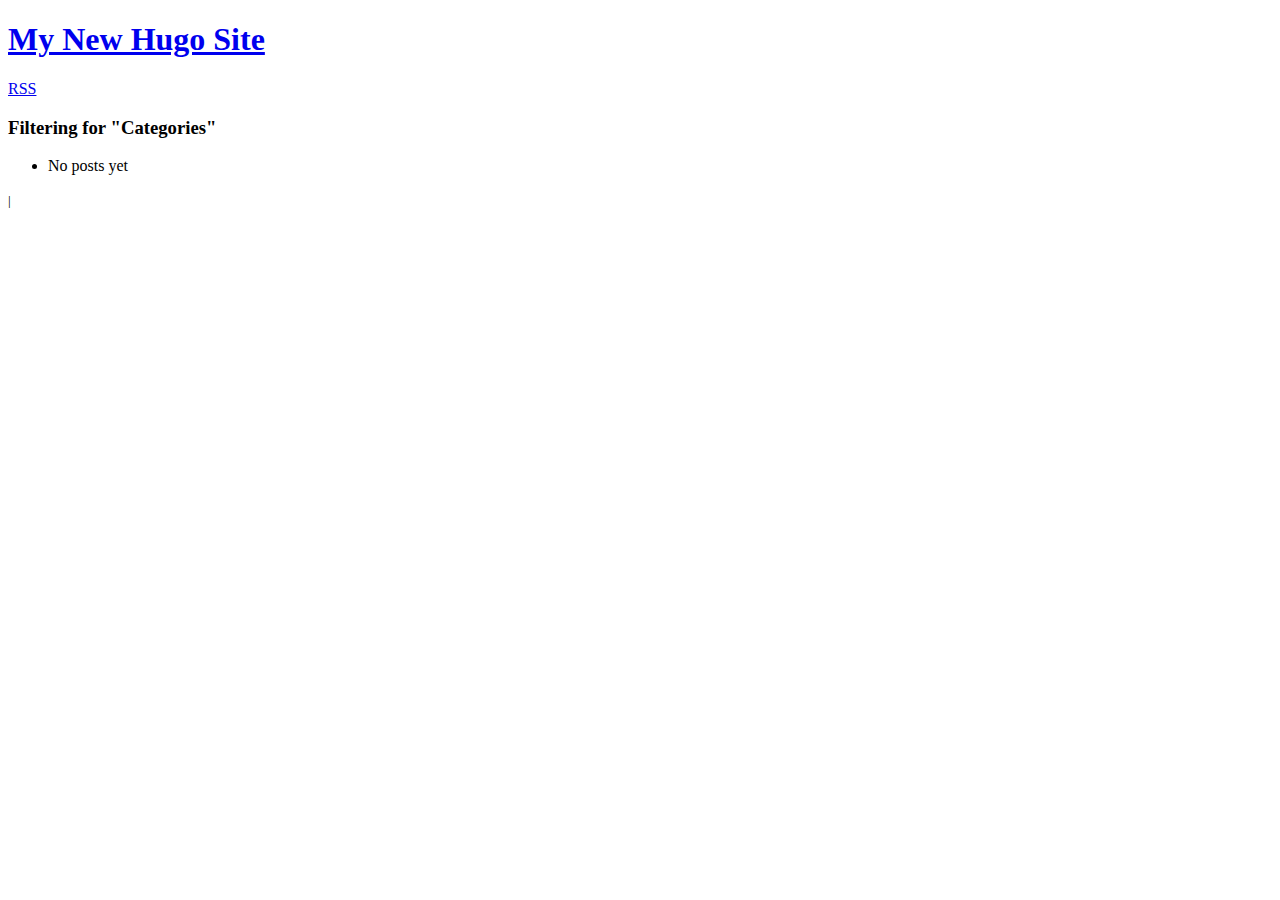
==== public/categories/index.html @ 0f9fa4e6 "Initial commit" ====
<!DOCTYPE html>
<html lang="en-us">

<head>
  <meta http-equiv="X-Clacks-Overhead" content="GNU Terry Pratchett" />
  <meta charset="utf-8">
  <meta name="viewport" content="width=device-width, initial-scale=1.0" />
<title>Categories | My New Hugo Site</title>
<meta name="title" content="Categories" />
<meta name="description" content="" />
<meta name="keywords" content="" />






  
  <meta property="og:title" content="Categories" />
<meta property="og:description" content="" />
<meta property="og:type" content="website" />
<meta property="og:url" content="http://shootmanng.github.io/categories/" />



  
  <meta name="twitter:card" content="summary"/>
<meta name="twitter:title" content="Categories"/>
<meta name="twitter:description" content=""/>


  
  <meta itemprop="name" content="Categories">
<meta itemprop="description" content="">

<meta name="referrer" content="no-referrer-when-downgrade" />

  
  <link href="/style.min.css" rel="stylesheet">

  
  <link href="/syntax.min.css" rel="stylesheet">

  

  <link rel="alternate" type="application/rss+xml" href="http://shootmanng.github.io/categories/index.xml" title="My New Hugo Site" />
  
</head>

<body>
  <header><a href="/" class="title"><h1>My New Hugo Site</h1></a>
<nav>

<a href="/index.xml">RSS</a>







</nav>
</header>
  <main>
<content>
  
    <h3 class="blog-filter">Filtering for "Categories"</h3>
  
  <ul class="blog-posts">
    
    <li>
      No posts yet
    </li>
    
  </ul>
  
</content>

  </main>
  <footer><small>
   | 
</small></footer>

    
</body>

</html>
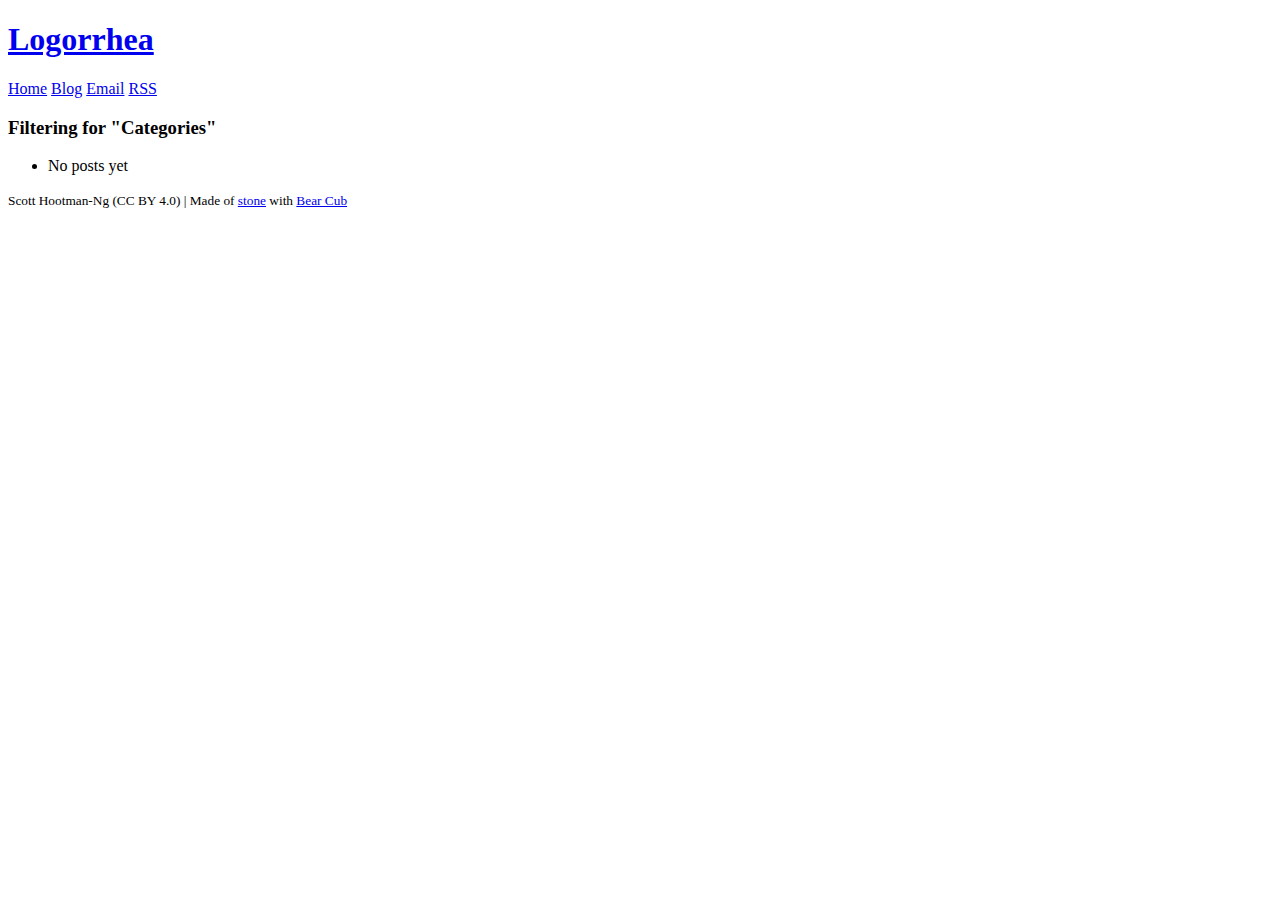
==== commit 03b88c75: "Basic functioning site" ====
--- a/public/categories/index.html
+++ b/public/categories/index.html
@@ -1,13 +1,14 @@
 <!DOCTYPE html>
-<html lang="en-us">
+<html lang="en-US">
 
 <head>
   <meta http-equiv="X-Clacks-Overhead" content="GNU Terry Pratchett" />
   <meta charset="utf-8">
   <meta name="viewport" content="width=device-width, initial-scale=1.0" />
-<title>Categories | My New Hugo Site</title>
+<link rel="shortcut icon" href="images/favicon.png" />
+<title>Categories | Logorrhea</title>
 <meta name="title" content="Categories" />
-<meta name="description" content="" />
+<meta name="description" content="An unordered collection of interests" />
 <meta name="keywords" content="" />
 
 
@@ -17,21 +18,24 @@
 
   
   <meta property="og:title" content="Categories" />
-<meta property="og:description" content="" />
+<meta property="og:description" content="An unordered collection of interests" />
 <meta property="og:type" content="website" />
-<meta property="og:url" content="http://shootmanng.github.io/categories/" />
+<meta property="og:url" content="https://shootmanng.github.io/categories/" /><meta property="og:image" content="https://shootmanng.github.io/hugo-bearcub/images/share.webp"/><meta property="og:site_name" content="Logorrhea" />
 
 
 
   
-  <meta name="twitter:card" content="summary"/>
+  <meta name="twitter:card" content="summary_large_image"/>
+<meta name="twitter:image" content="https://shootmanng.github.io/hugo-bearcub/images/share.webp"/>
+
 <meta name="twitter:title" content="Categories"/>
-<meta name="twitter:description" content=""/>
+<meta name="twitter:description" content="An unordered collection of interests"/>
+<meta name="twitter:site" content="@shootmanng"/>
 
 
   
   <meta itemprop="name" content="Categories">
-<meta itemprop="description" content="">
+<meta itemprop="description" content="An unordered collection of interests">
 
 <meta name="referrer" content="no-referrer-when-downgrade" />
 
@@ -43,15 +47,21 @@
 
   
 
-  <link rel="alternate" type="application/rss+xml" href="http://shootmanng.github.io/categories/index.xml" title="My New Hugo Site" />
+  <link rel="alternate" type="application/rss+xml" href="https://shootmanng.github.io/categories/index.xml" title="Logorrhea" />
   
 </head>
 
 <body>
-  <header><a href="/" class="title"><h1>My New Hugo Site</h1></a>
+  <header><a href="/" class="title"><h1>Logorrhea</h1></a>
 <nav>
+  <a href="/">Home</a>
 
-<a href="/index.xml">RSS</a>
+  <a href="/posts/">Blog</a>
+
+
+<a href='mailto:shootman.ng@gmail.com?subject=Reply%20to%20"Categories"'>Email</a>
+
+<a href="/posts/index.xml">RSS</a>
 
 
 
@@ -78,8 +88,9 @@
 
   </main>
   <footer><small>
-   | 
-</small></footer>
+  Scott Hootman-Ng (CC BY 4.0) | Made of <a href="https://lente.dev/en/posts/stone-websites/" target="_blank">stone</a> with <a href="https://github.com/clente/hugo-bearcub" target="_blank">Bear Cub</a>
+</small>
+</footer>
 
     
 </body>
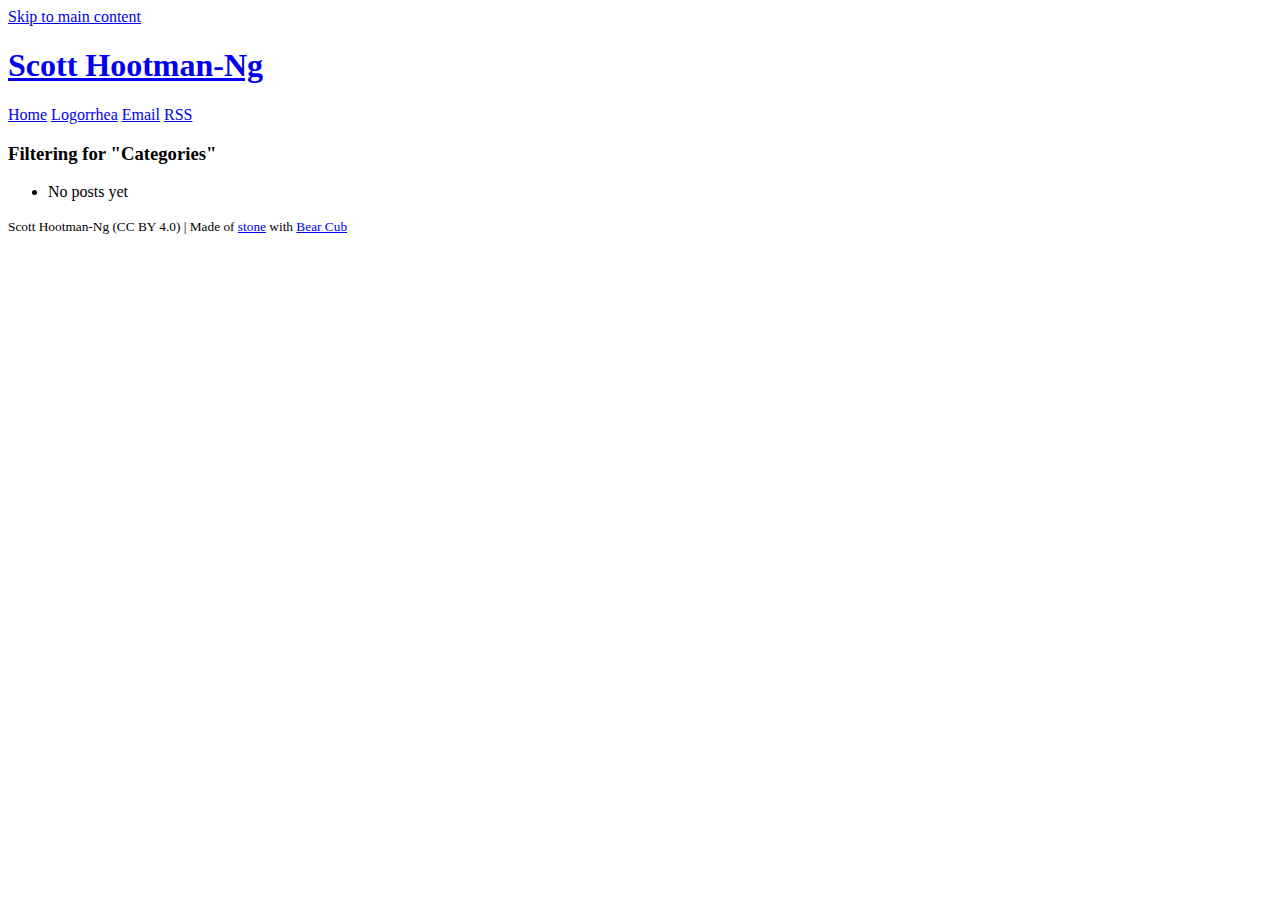
==== commit ebea56fd: "main" ====
--- a/public/categories/index.html
+++ b/public/categories/index.html
@@ -6,7 +6,7 @@
   <meta charset="utf-8">
   <meta name="viewport" content="width=device-width, initial-scale=1.0" />
 <link rel="shortcut icon" href="images/favicon.png" />
-<title>Categories | Logorrhea</title>
+<title>Categories | Scott Hootman-Ng</title>
 <meta name="title" content="Categories" />
 <meta name="description" content="An unordered collection of interests" />
 <meta name="keywords" content="" />
@@ -20,7 +20,7 @@
   <meta property="og:title" content="Categories" />
 <meta property="og:description" content="An unordered collection of interests" />
 <meta property="og:type" content="website" />
-<meta property="og:url" content="https://shootmanng.github.io/categories/" /><meta property="og:image" content="https://shootmanng.github.io/hugo-bearcub/images/share.webp"/><meta property="og:site_name" content="Logorrhea" />
+<meta property="og:url" content="https://shootmanng.github.io/categories/" /><meta property="og:image" content="https://shootmanng.github.io/hugo-bearcub/images/share.webp"/><meta property="og:site_name" content="Scott Hootman-Ng" />
 
 
 
@@ -47,16 +47,18 @@
 
   
 
-  <link rel="alternate" type="application/rss+xml" href="https://shootmanng.github.io/categories/index.xml" title="Logorrhea" />
+  <link rel="alternate" type="application/rss+xml" href="https://shootmanng.github.io/categories/index.xml" title="Scott Hootman-Ng" />
   
 </head>
 
 <body>
-  <header><a href="/" class="title"><h1>Logorrhea</h1></a>
+  <header><a class="skip-link" href="#main-content">Skip to main content</a>
+
+<a href="/" class="title"><h1>Scott Hootman-Ng</h1></a>
 <nav>
   <a href="/">Home</a>
 
-  <a href="/posts/">Blog</a>
+  <a href="/posts/">Logorrhea</a>
 
 
 <a href='mailto:shootman.ng@gmail.com?subject=Reply%20to%20"Categories"'>Email</a>
@@ -71,7 +73,7 @@
 
 </nav>
 </header>
-  <main>
+  <main id="main-content">
 <content>
   
     <h3 class="blog-filter">Filtering for "Categories"</h3>
